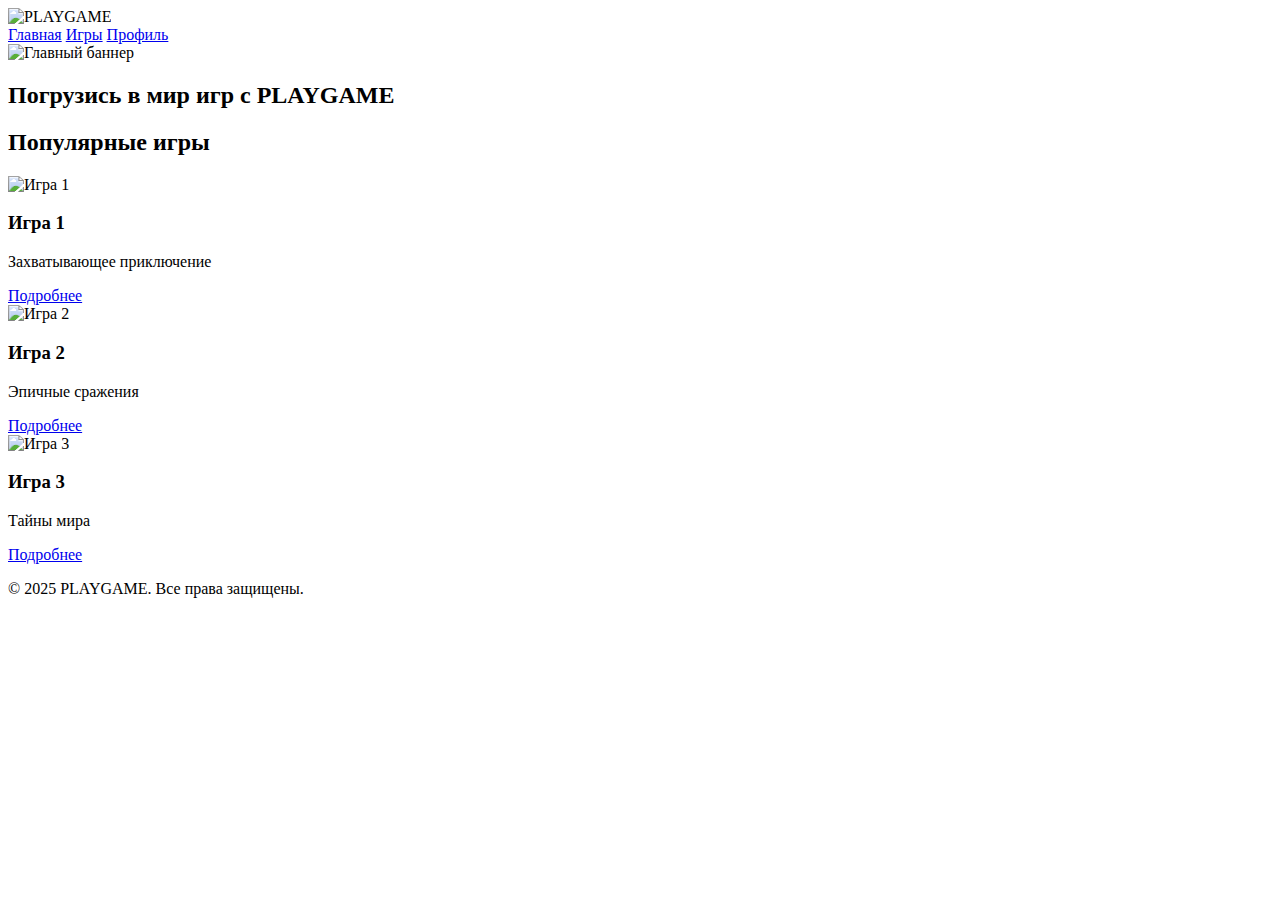
==== index.html @ 19b32509 "Create index.html" ====
<!DOCTYPE html>
<html lang="ru">
<head>
    <meta charset="UTF-8">
    <meta name="viewport" content="width=device-width, initial-scale=1.0">
    <title>PLAYGAME - Игры для всех</title>
    <link rel="stylesheet" href="css/style.css">
</head>
<body>
    <!-- Header -->
    <header>
        <div class="logo">
            <img src="images/logo.png" alt="PLAYGAME">
        </div>
        <nav>
            <a href="index.html">Главная</a>
            <a href="games.html">Игры</a>
            <a href="profile.html">Профиль</a>
        </nav>
    </header>

    <!-- Banner Section -->
    <section class="banner">
        <img src="images/banner.jpg" alt="Главный баннер">
        <h2>Погрузись в мир игр с PLAYGAME</h2>
    </section>

    <!-- Popular Games Section -->
    <section class="games-list">
        <h2>Популярные игры</h2>
        <div class="game-card">
            <img src="images/game1.jpg" alt="Игра 1">
            <h3>Игра 1</h3>
            <p>Захватывающее приключение</p>
            <a href="game.html" class="button">Подробнее</a>
        </div>
        <div class="game-card">
            <img src="images/game2.jpg" alt="Игра 2">
            <h3>Игра 2</h3>
            <p>Эпичные сражения</p>
            <a href="game.html" class="button">Подробнее</a>
        </div>
        <div class="game-card">
            <img src="images/game3.jpg" alt="Игра 3">
            <h3>Игра 3</h3>
            <p>Тайны мира</p>
            <a href="game.html" class="button">Подробнее</a>
        </div>
    </section>

    <!-- Footer -->
    <footer>
        <p>&copy; 2025 PLAYGAME. Все права защищены.</p>
    </footer>
</body>
</html>
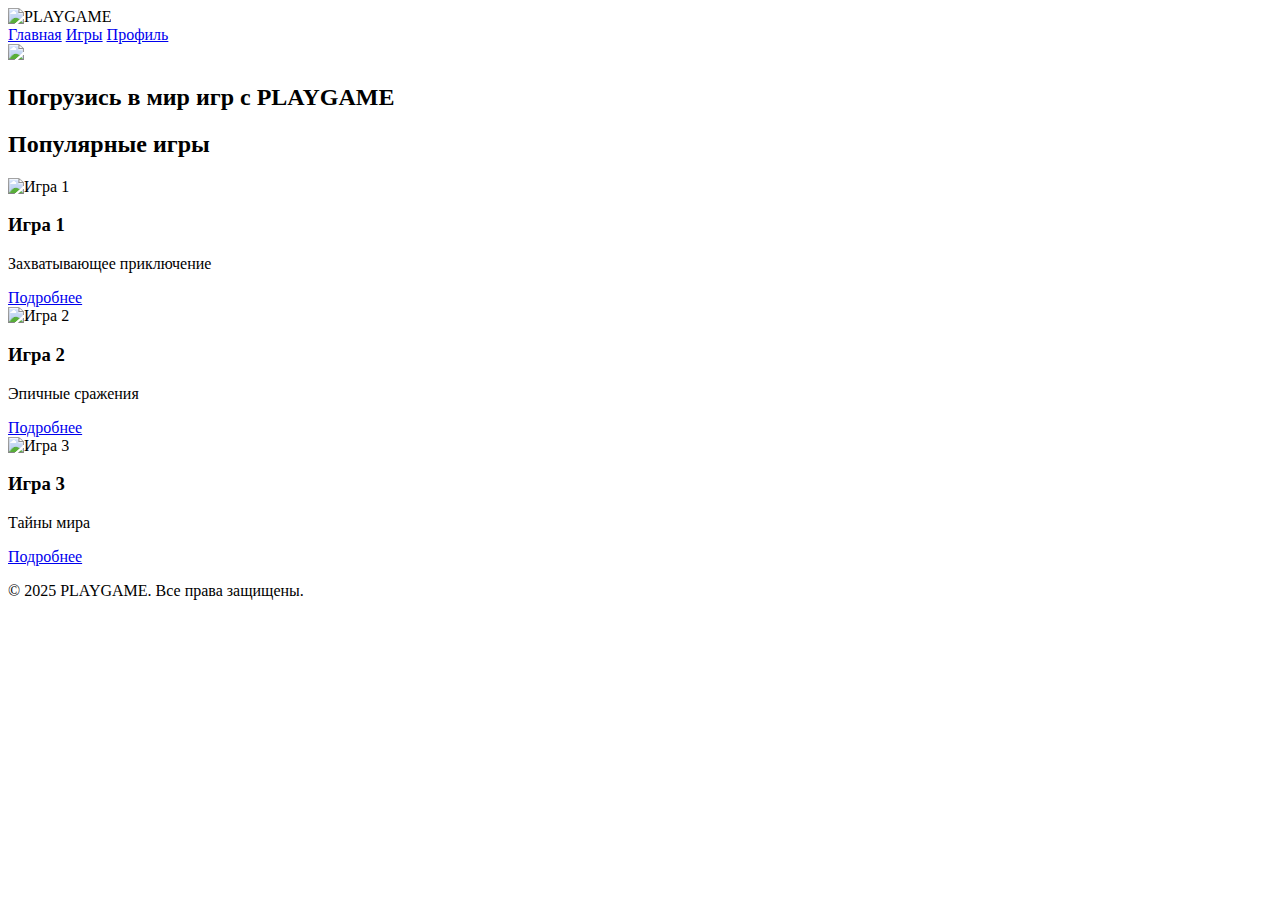
==== commit ff76eaf7: "Update index.html" ====
--- a/index.html
+++ b/index.html
@@ -10,7 +10,7 @@
     <!-- Header -->
     <header>
         <div class="logo">
-            <img src="images/logo.png" alt="PLAYGAME">
+            <img src="" alt="PLAYGAME">
         </div>
         <nav>
             <a href="index.html">Главная</a>
@@ -21,7 +21,7 @@
 
     <!-- Banner Section -->
     <section class="banner">
-        <img src="images/banner.jpg" alt="Главный баннер">
+        <img src="https://raw.githubusercontent.com/Abilkhan2131/PLAY-GAME/refs/heads/main/assets/75oM9gEUohayDJDPFiGzKn-970-80.jpg.?raw=true">
         <h2>Погрузись в мир игр с PLAYGAME</h2>
     </section>
 
